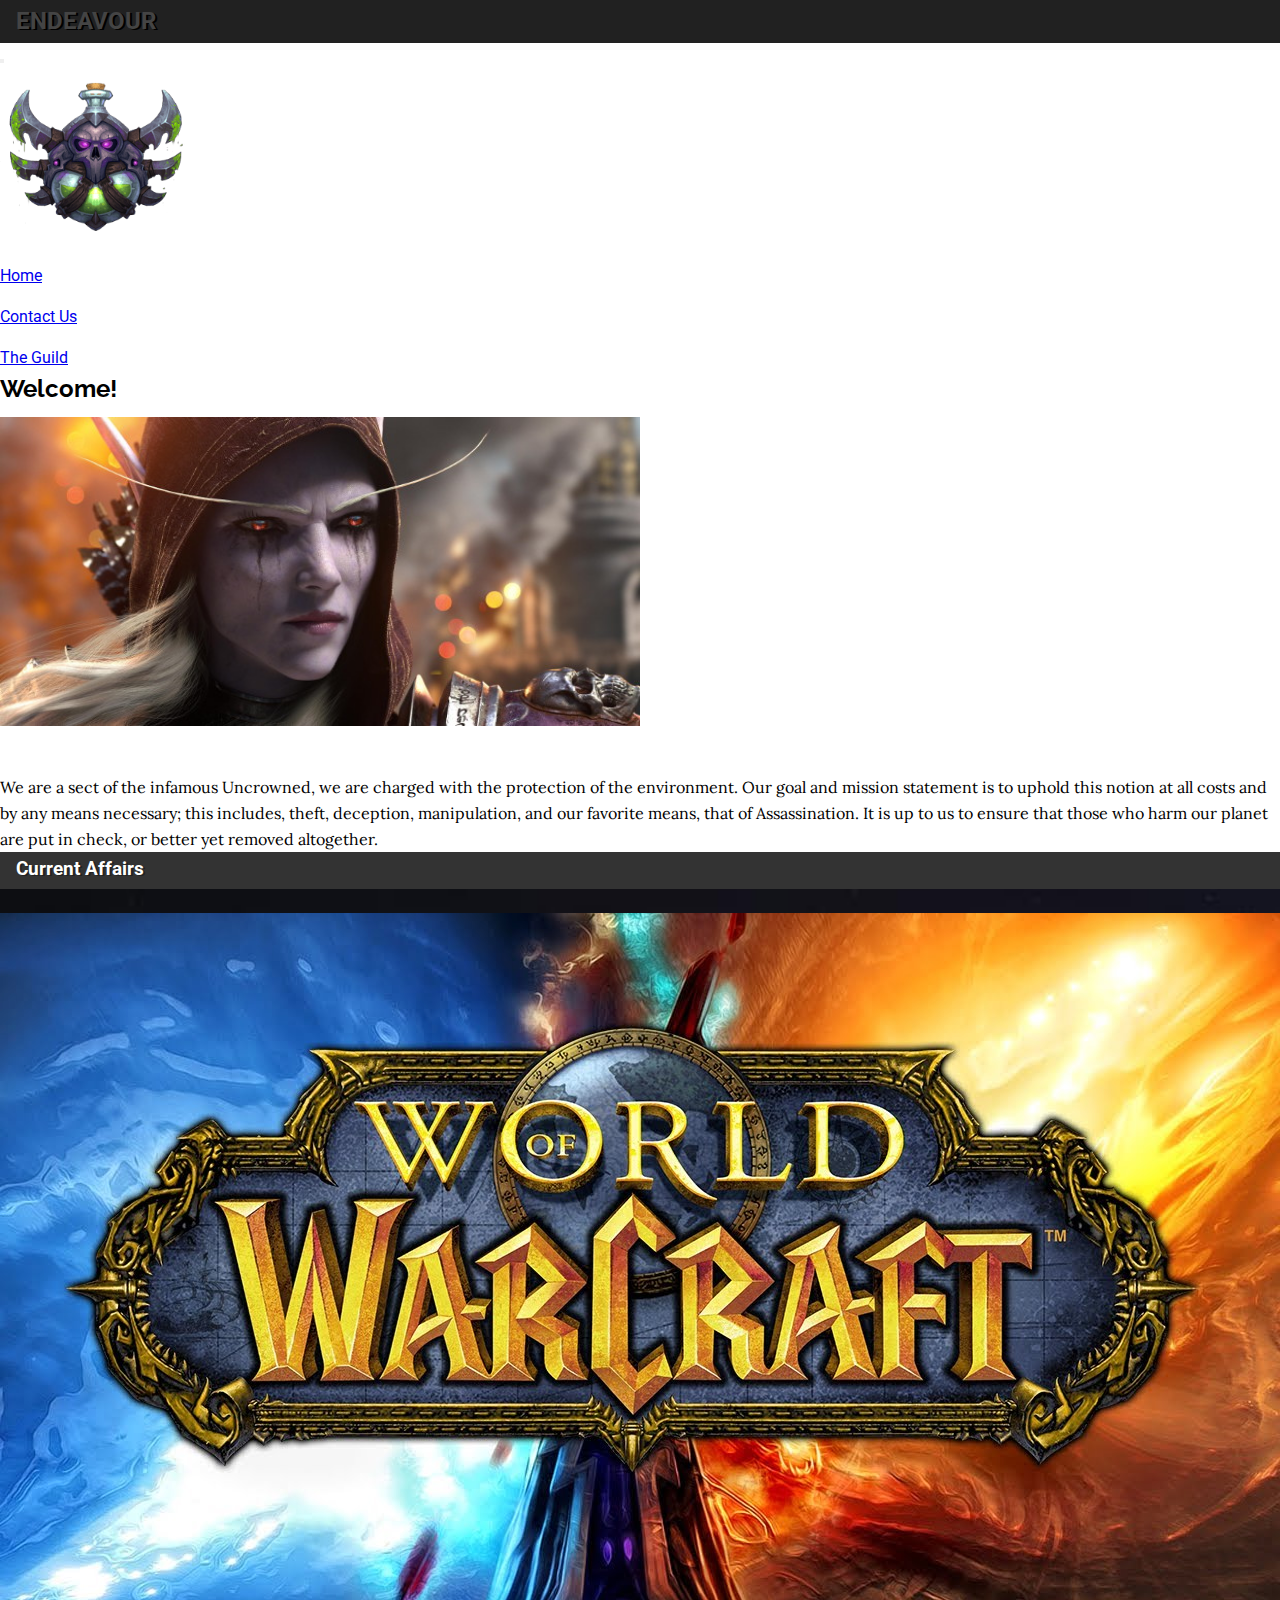
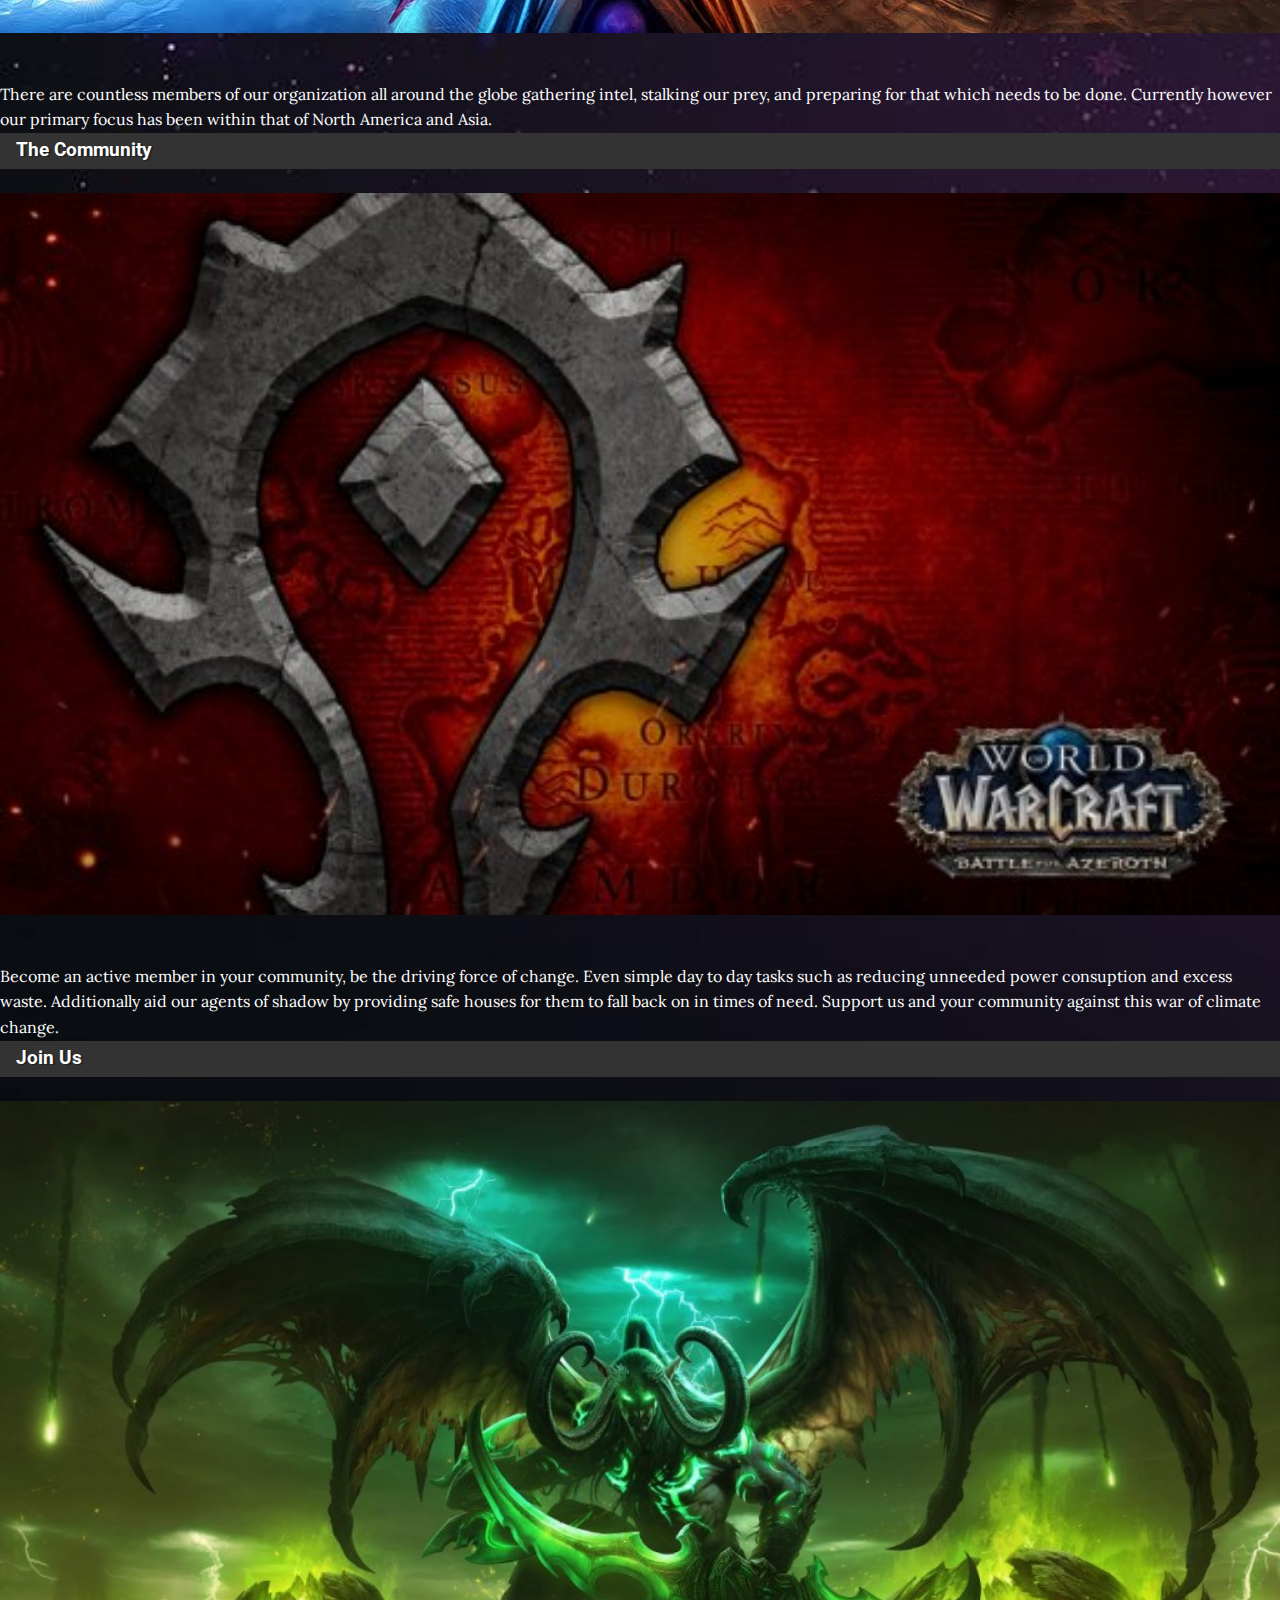
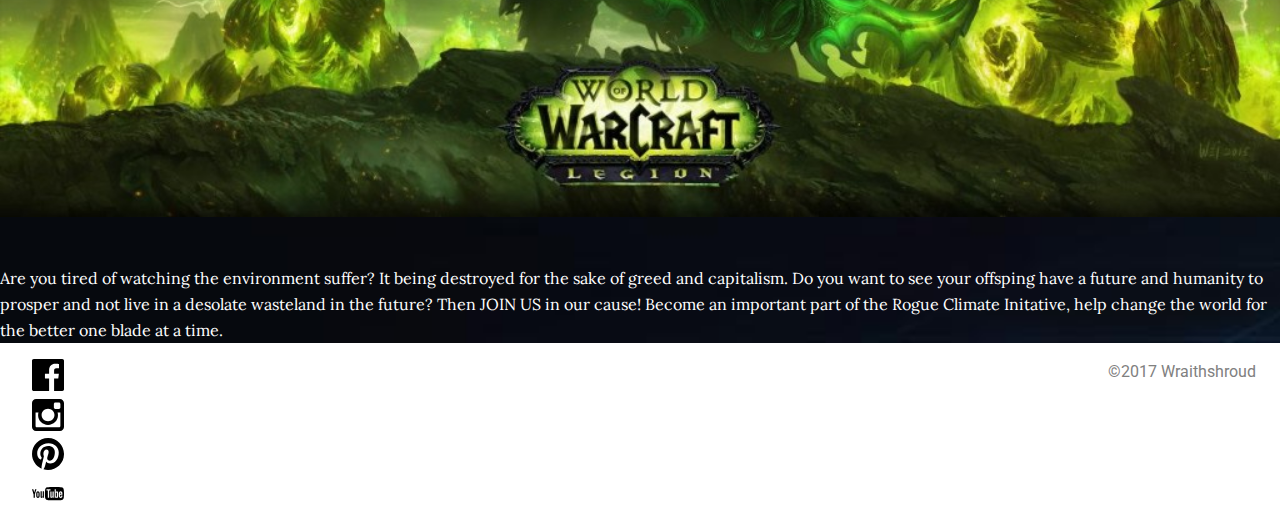
==== index.html @ b308b774 "commit" ====
<!DOCTYPE html>

<html lang="en">

<head>

    <meta charset="UTF-8">
    <meta name="viewport" content="width=device-width, initial-scale=1, shrink-to-fit=no">
    <title>Endevour</title>
    <link href="https://fonts.googleapis.com/css?family=Arimo|Lora|Raleway|Roboto" rel="stylesheet">
    <link rel="stylesheet" href="https://maxcdn.bootstrapcdn.com/bootstrap/4.0.0-beta.3/css/bootstrap.min.css" integrity="sha384-Zug+QiDoJOrZ5t4lssLdxGhVrurbmBWopoEl+M6BdEfwnCJZtKxi1KgxUyJq13dy" crossorigin="anonymous">
    <link rel="stylesheet" href="css/main.css">

</head>
    <div class="title-bar">
        <h2 class="page-title">ENDEAVOUR</h2>
    </div>
<body>

    <nav class="navbar navbar-expand-sm navbar-dark bg-dark sticky-top">

        <div class="navbar-header">
            <button class="navbar-toggler" type="button" data-toggle="collapse" data-target="#collapsemenu" aria-controls="collapsemenu" aria-expanded="false" aria-label="Toggle navigation">
             <span class="navbar-toggler-icon"></span>
         </button>
        </div>

        <div class="collapse navbar-collapse" id="collapsemenu">
            <ul class="navbar-nav mr-auto">
                <img id="logo-image" src="img/rogue_crest.png" alt="RogueEC logo">
                <a class="navbar-brand" href="#"></a>
                <li class="nav-item active">
                    <a class="nav-link" href="index.html">Home</a>
                </li>
                <li class="nav-item">
                    <a class="nav-link" href="contact.html">Contact Us</a>
                </li>
                <li class="nav-item">
                    <a class="nav-link" href="guild.html">The Guild</a>
                </li>
            </ul>
        </div>
    </nav>

    <div class="jumbotron">
        <div class="container">
            <h2 class="display-3">Welcome!</h2>
            <img id="title-bg" src="img/sylvanas.jpg" class="mainlogo" alt="logo">
            <p><br>We are a sect of the infamous Uncrowned, we are charged with the protection of the environment. Our goal and mission statement is to uphold this notion at all costs and by any means necessary; this includes, theft, deception, manipulation, and our favorite means, that of Assassination. It is up to us to ensure that those who harm our planet are put in check, or better yet removed altogether. </p>
        </div>
    </div>

    <div class="jumbotron" id="newsfeed">
        <div class="container">
            <div class="row">

                <div class="col-sm">
                    <h3 class="news-title">Current Affairs</h3>
                    <div class="container">
                        <img id="title-bg1" src="img/wow.jpg" class="images" alt="Daggers">
                    </div>
                    <p class="newsfeed"><br>There are countless members of our organization all around the globe gathering intel, stalking our prey, and preparing for that which needs to be done. Currently however our primary focus has been within that of North America and Asia.</p>
                </div>

                <div class="col-sm">
                    <h3 class="news-title">The Community</h3>
                    <div class="container">
                        <img id="title-bg1" src="img/bfah.jpg" class="images" alt="Rogue Hunting">
                    </div>
                    <p class="newsfeed"><br>Become an active member in your community, be the driving force of change. Even simple day to day tasks such as reducing unneeded power consuption and excess waste. Additionally aid our agents of shadow by providing safe houses for them to fall back on in times of need. Support us and your community against this war of climate change. </p>
                </div>

                <div class="col-sm">
                    <h3 class="news-title">Join Us</h3>
                    <div class="container">
                        <img id="title-bg1" src="img/wowlegion.jpg" class="images" alt="Rogue Hunting">
                    </div>
                    <p class="newsfeed"><br>Are you tired of watching the environment suffer? It being destroyed for the sake of greed and capitalism. Do you want to see your offsping have a future and humanity to prosper and not live in a desolate wasteland in the future? Then JOIN US in our cause! Become an important part of the Rogue Climate Initative, help change the world for the better one blade at a time. </p>
                </div>
                
            </div>
        </div>
    </div>

    <footer class="footer bg-dark">
        <div class="row" id="footer-row">
            <div id="facebook" class="social-media"><a href="https://www.facebook.com"><img src="img/social-facebook-md.svg" alt="Facebook"></a></div>
            <div id="instagram" class="social-media"><a href="https://www.instagram.com"><img src="img/social-instagram-md.svg" alt="Instagram"></a></div>
            <div id="pinterest" class="social-media"><a href="https://www.pinterest.com"><img src="img/social-pinterest-md.svg" alt="Pinterest"></a></div>
            <div id="youtube" class="social-media"><a href="https://www.youtube.com"><img src="img/social-youtube-md.svg" alt="Youtube"></a></div>
        </div>

        <p class="josh">&copy;<time datetime="2017">2017</time> Wraithshroud</p>

    </footer>

    <script src="https://code.jquery.com/jquery-3.2.1.slim.min.js" integrity="sha384-KJ3o2DKtIkvYIK3UENzmM7KCkRr/rE9/Qpg6aAZGJwFDMVNA/GpGFF93hXpG5KkN" crossorigin="anonymous"></script>
    <script src="https://cdnjs.cloudflare.com/ajax/libs/popper.js/1.12.9/umd/popper.min.js" integrity="sha384-ApNbgh9B+Y1QKtv3Rn7W3mgPxhU9K/ScQsAP7hUibX39j7fakFPskvXusvfa0b4Q" crossorigin="anonymous"></script>
    <script src="https://maxcdn.bootstrapcdn.com/bootstrap/4.0.0-beta.3/js/bootstrap.min.js" integrity="sha384-a5N7Y/aK3qNeh15eJKGWxsqtnX/wWdSZSKp+81YjTmS15nvnvxKHuzaWwXHDli+4" crossorigin="anonymous"></script>

</body>

</html>
---- css/main.css ----
@charset 'utf-8';

/**********************************
            DEFAULTS
**********************************/

* {
    margin: 0;
    padding: 0;
    box-sizing: border-box;
}

html,
body {
    height: 100%;
    font-size: 16px;
    line-height: 1.6;
    font-family: Oswald, Arial, Helvetica, sans-serif;
}
.title-bar {
    background-color: #212121;
    padding-top: .1rem;

}

.page-title {
    padding-left: 1rem;
    padding-bottom: .2rem;
    margin-bottom: 0rem;
    font-family: 'Roboto', sans-serif;
    text-shadow: 1.5px 1px black;
    color: #444;
}

.display-3 {
    font-family: 'Raleway', sans-serif;
}

p {
    padding-top: 1rem;
    font-family: 'Lora', serif;
}

main {
    padding-top: 2rem;
    height: 100%;
    padding-bottom: 5rem;
    background-image: url("../img/hots_bg.jpg");
    background-size: cover;
    background-repeat: no-repeat;
    background-size: 100% 100%;
    color: white;

}

/**********************************
            NAV MENU
**********************************/

#logo-image {
    width: 15%;
    height: 10%;
}

.nav-item {
    padding-top: 15px;
    font-family: 'Roboto', sans-serif;
}

#title-bg {
    height: 100%;
    width: 50%;
}

#daggers {
    width: 80%;
    text-align: center;
}

.mainlogo {
    padding-top: .5rem;
}

/**********************************
            CONTENT
**********************************/

#newsfeed {
    background-image: url("../img/hots_bg.jpg");
    background-size: cover;
    color: white;
}

#title-bg1 {
    height: 100%;
    width: 100%;
    text-align: center;
    padding-top: 1.5rem;
}

.news-title {
    font-family: 'Roboto', sans-serif;
    width: 100%;
    background-color: #333;
    color: white;
    padding-left: 1rem;
    padding-top: .2rem;
    padding-bottom: .2rem;
    text-shadow: 1.5px 1px #222;
}

.jumbotron {
    margin-bottom: 0;
}

.help {
    background-color: rgba(255, 255, 255, 0.8);
    padding-left: .8rem;
    padding-right: .8rem;
    padding-bottom: 1rem;
    margin-bottom: 3rem;
}
#contactTitle{
    margin-top: 4rem;
}
#contact {
    margin-top: 3rem;
    margin-bottom: 3rem;
}

#name{
    background-color: #333;
    border-color: #222;
}
#email {
    margin-left: .2rem;
    background-color: #333;
    border-color: #222;
    margin-bottom: 1rem;
}
#inquiries {
    background-color: #333;
    border-color: #222;
    margin-bottom: .5rem;
}

#button {
    padding-left: .2rem;
    padding-right: .2rem;
}

/**********************************
          CHARACTER PAGE
**********************************/

/*.guildlist {
    position: relative;
    height: 100%;
}*/
#guildlist {
    position: relative;
    height: 100%;
    background-image: url("../img/hots_bg.jpg");
    background-color: #000;
    background-size: cover;
    
}
#members{
    height: 100%;

}

.main {
    transform: translateX(-200%);
    width: 100%;
    height: auto;
    padding: 5.8rem  2rem 0;
    transition: transform 0.5s ease-out;
    position: absolute;
    top: 0;
    left: 0;
    right: 0;
}

.main.active {
    transform: translateX(0);
}

/*
#charPage {
    background-image: url("../img/hots_bg.jpg");
    background-color: #000;
    background-size: cover;
}
*/

.item-card {
    margin: 1rem 2rem;
    border: 1px solid #222;
    box-shadow: 2px 2px 2px #111;
    overflow: auto;
    background-color: #222;
}

.item-card img {
    float: left;
    margin-right: 1rem;
    padding: 0.5rem;
    width: auto;
    height: 9rem;
    border-right: 1px solid #333;
}

.item-title {
    font-size: 1.5rem;
    font-weight: 100;
    line-height: 2.4rem;
    padding-top: 1rem;
    padding-right: .5rem;
    color: #eee;
    cursor: pointer;
}

.item-title:hover {
    color: orange;
}

.item-desc {
    font-size: 0.8rem;
    font-weight: 100;
    line-height: 1.2rem;
    padding-right: 1rem;
    color: #888;
    height: 1.5rem;
    text-overflow: clip;
    overflow: hidden;
}

.back-btn {
    color: #fff;
    margin-right: 2rem;
}

.back-btn:hover {
    color: orange;
}
#list-page{
    margin-bottom: 10rem;
}
/**********************************
            FOOTER
**********************************/

footer {
    color: gray;
    padding-left: 1rem;
    padding-right: 1.5rem;
    padding-bottom: .5rem;
    width: 100%;
    text-align: right;
    position: relative;
 
}

#footer-row {
    float: left;
    padding-left: 1rem;
    padding-top: 1rem;
}

.social-media {
    margin-right: 1.5rem;
}

#instagram:hover,
#youtube:hover,
#pinterest:hover,
#facebook:hover {
    background-color: rgba(131, 222, 89, 0.8);
}

.josh {
    font-family: 'Roboto', sans-serif;
    
}

/**********************************
        MEDIA QUERIES
**********************************/
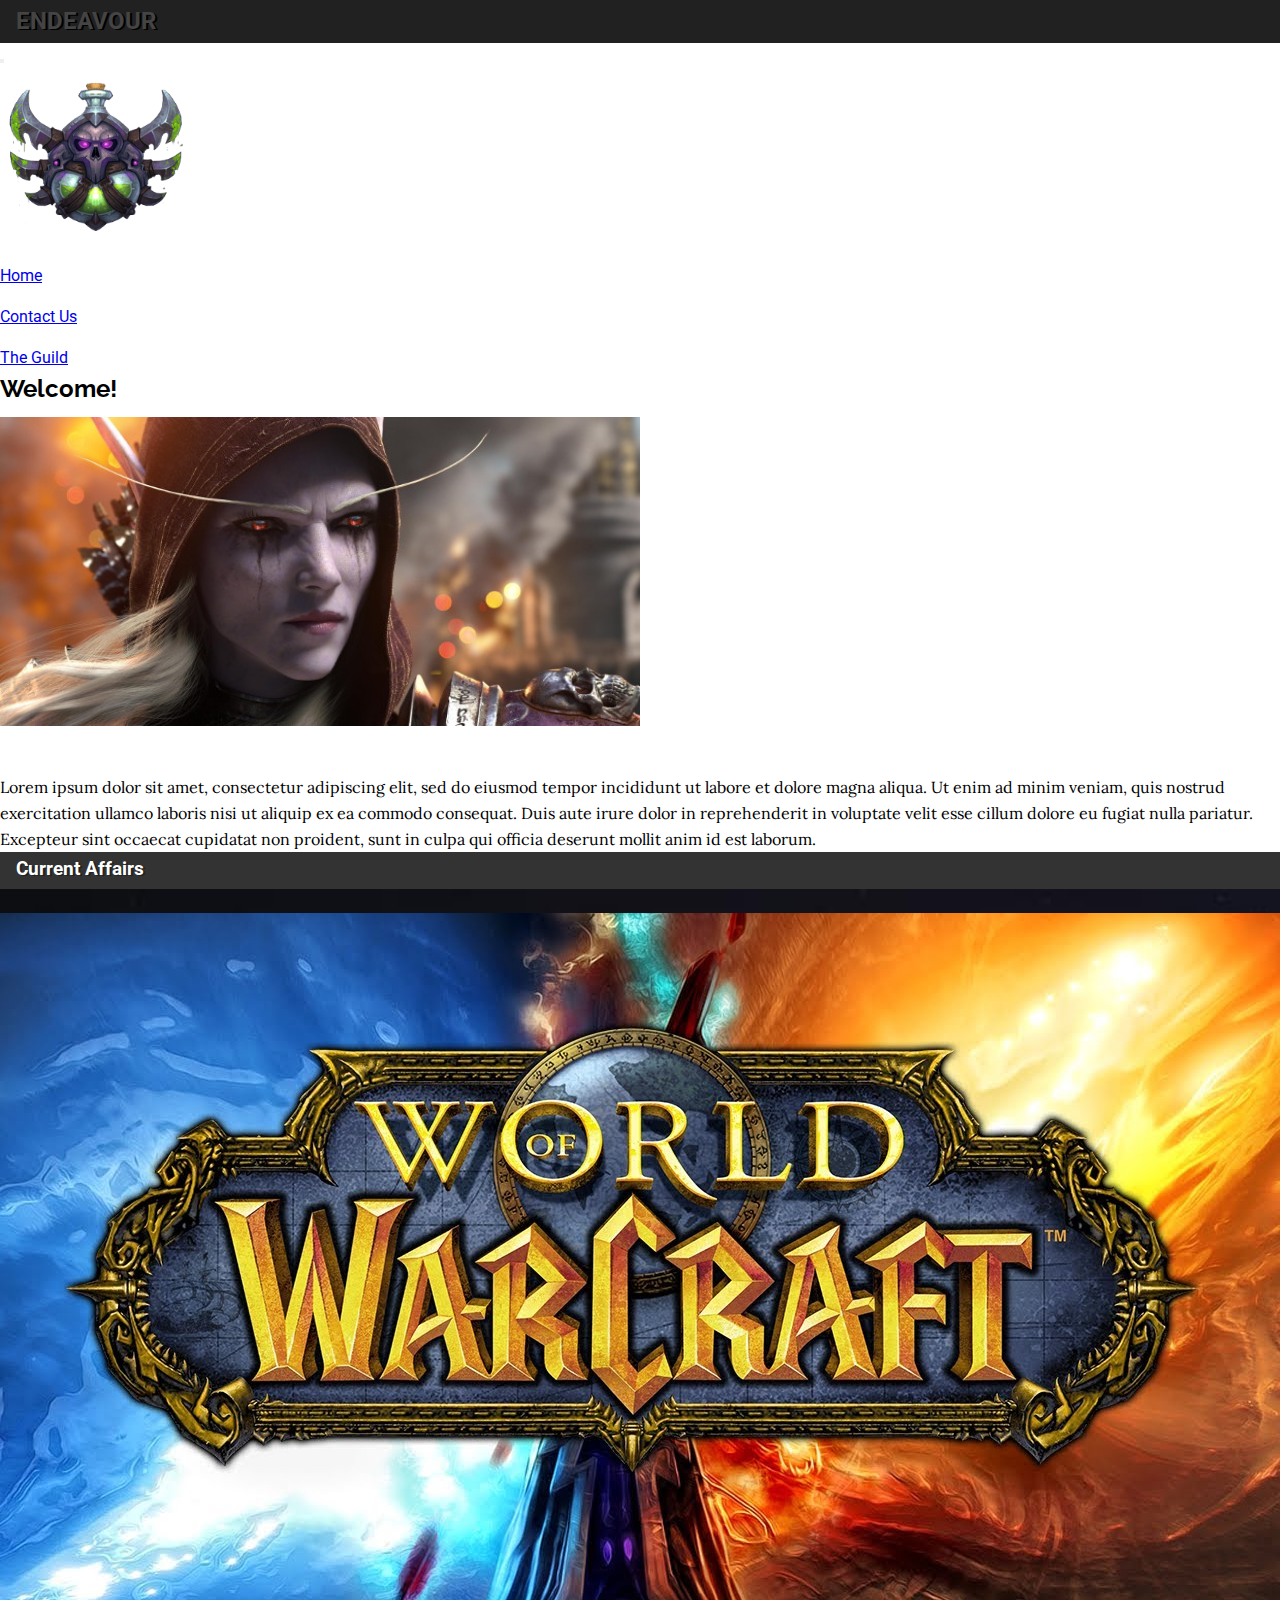
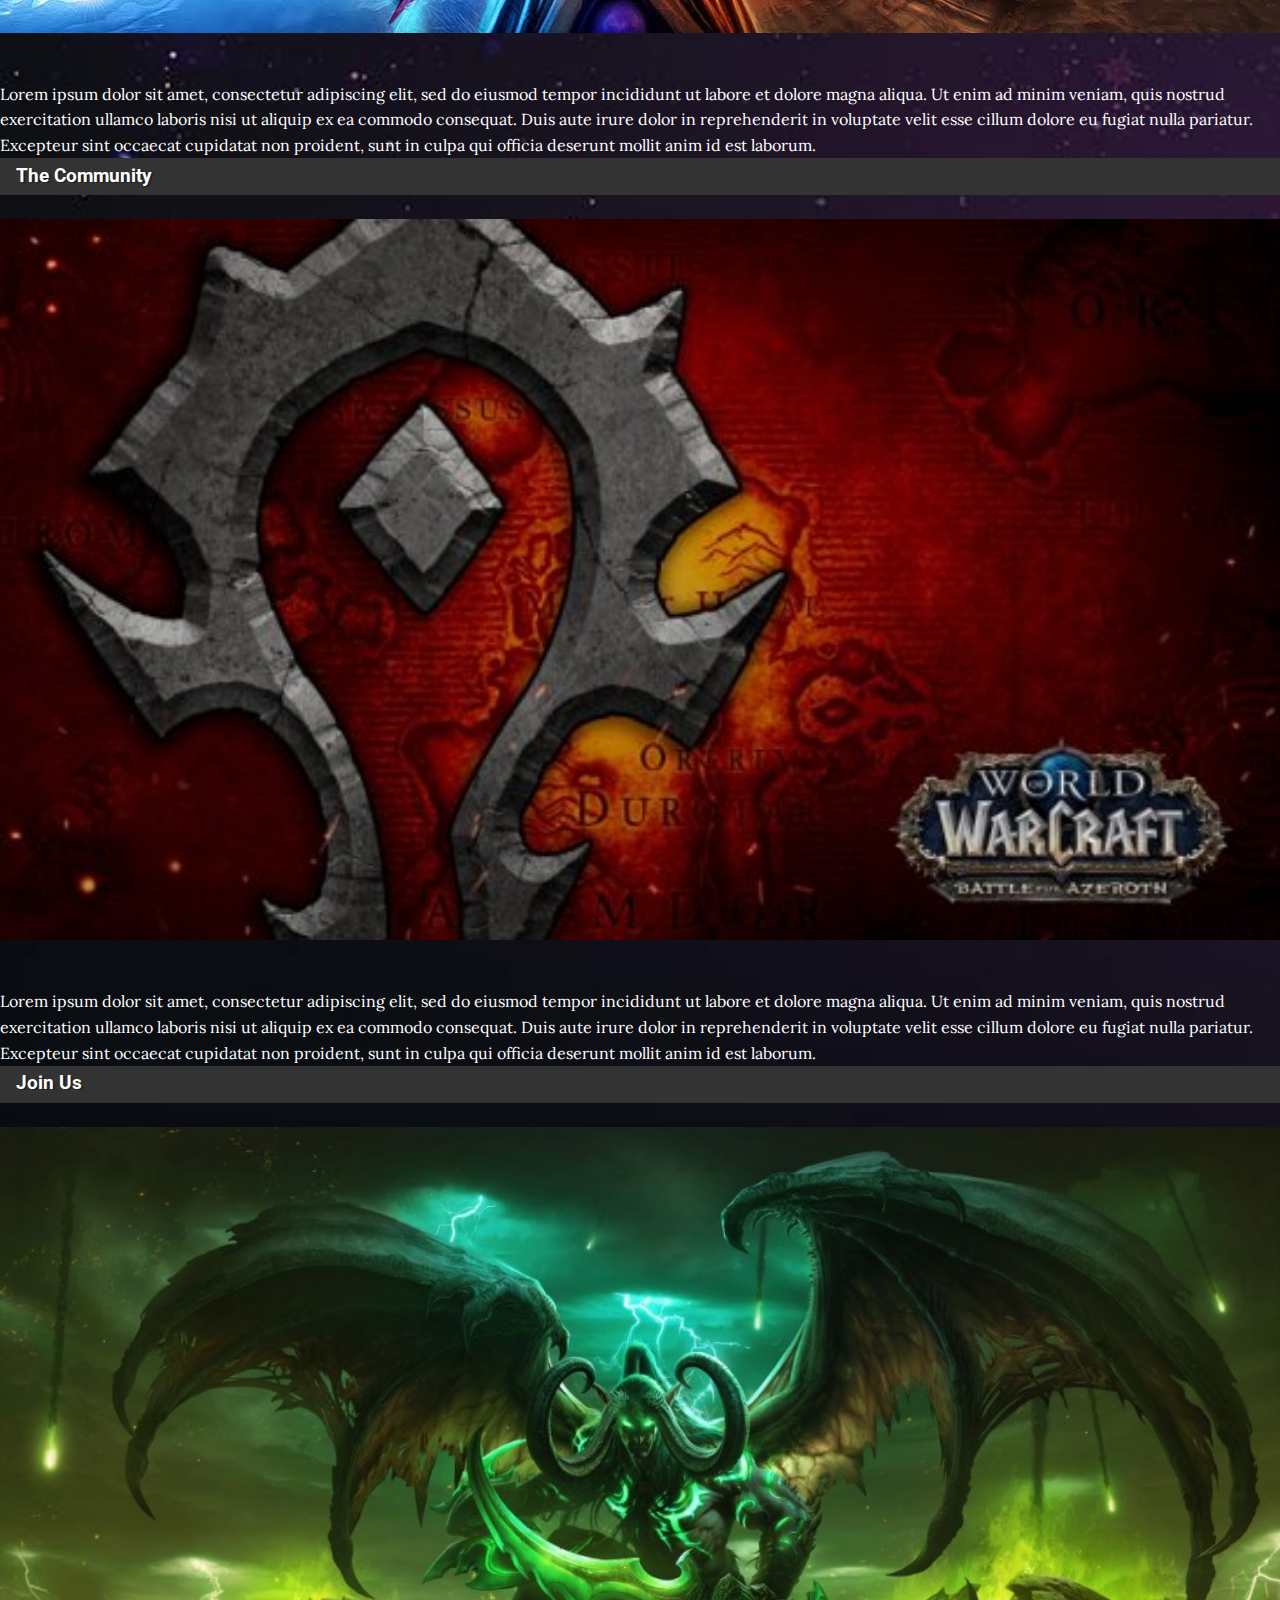
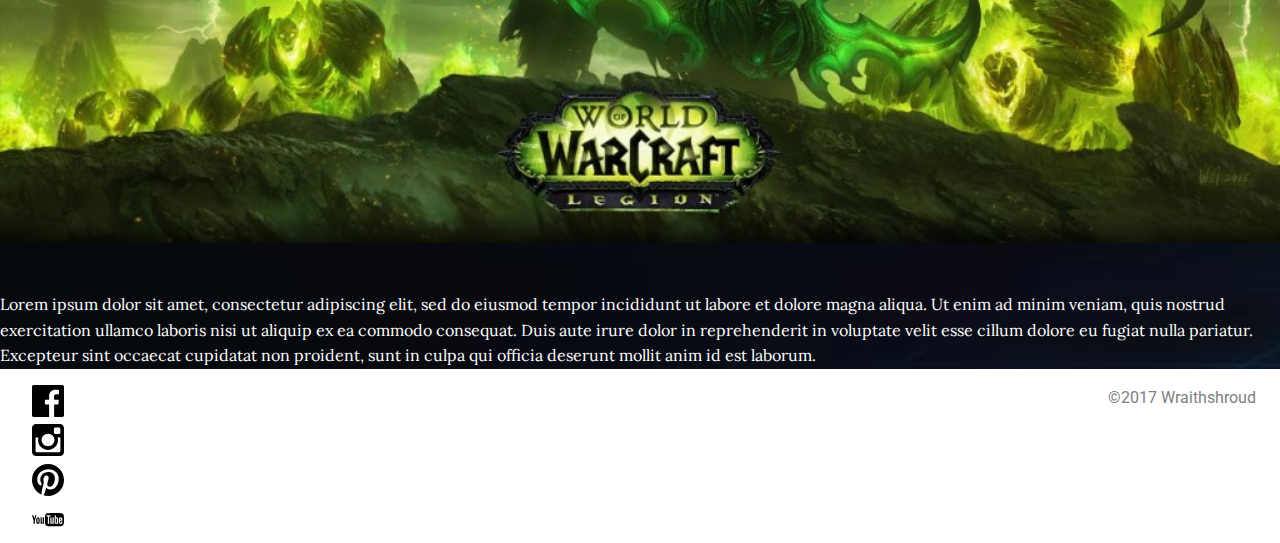
==== commit 3a7d7d8e: "commit" ====
--- a/index.html
+++ b/index.html
@@ -46,7 +46,7 @@
         <div class="container">
             <h2 class="display-3">Welcome!</h2>
             <img id="title-bg" src="img/sylvanas.jpg" class="mainlogo" alt="logo">
-            <p><br>We are a sect of the infamous Uncrowned, we are charged with the protection of the environment. Our goal and mission statement is to uphold this notion at all costs and by any means necessary; this includes, theft, deception, manipulation, and our favorite means, that of Assassination. It is up to us to ensure that those who harm our planet are put in check, or better yet removed altogether. </p>
+            <p><br>Lorem ipsum dolor sit amet, consectetur adipiscing elit, sed do eiusmod tempor incididunt ut labore et dolore magna aliqua. Ut enim ad minim veniam, quis nostrud exercitation ullamco laboris nisi ut aliquip ex ea commodo consequat. Duis aute irure dolor in reprehenderit in voluptate velit esse cillum dolore eu fugiat nulla pariatur. Excepteur sint occaecat cupidatat non proident, sunt in culpa qui officia deserunt mollit anim id est laborum. </p>
         </div>
     </div>
 
@@ -59,7 +59,7 @@
                     <div class="container">
                         <img id="title-bg1" src="img/wow.jpg" class="images" alt="Daggers">
                     </div>
-                    <p class="newsfeed"><br>There are countless members of our organization all around the globe gathering intel, stalking our prey, and preparing for that which needs to be done. Currently however our primary focus has been within that of North America and Asia.</p>
+                    <p class="newsfeed"><br>Lorem ipsum dolor sit amet, consectetur adipiscing elit, sed do eiusmod tempor incididunt ut labore et dolore magna aliqua. Ut enim ad minim veniam, quis nostrud exercitation ullamco laboris nisi ut aliquip ex ea commodo consequat. Duis aute irure dolor in reprehenderit in voluptate velit esse cillum dolore eu fugiat nulla pariatur. Excepteur sint occaecat cupidatat non proident, sunt in culpa qui officia deserunt mollit anim id est laborum.</p>
                 </div>
 
                 <div class="col-sm">
@@ -67,7 +67,7 @@
                     <div class="container">
                         <img id="title-bg1" src="img/bfah.jpg" class="images" alt="Rogue Hunting">
                     </div>
-                    <p class="newsfeed"><br>Become an active member in your community, be the driving force of change. Even simple day to day tasks such as reducing unneeded power consuption and excess waste. Additionally aid our agents of shadow by providing safe houses for them to fall back on in times of need. Support us and your community against this war of climate change. </p>
+                    <p class="newsfeed"><br>Lorem ipsum dolor sit amet, consectetur adipiscing elit, sed do eiusmod tempor incididunt ut labore et dolore magna aliqua. Ut enim ad minim veniam, quis nostrud exercitation ullamco laboris nisi ut aliquip ex ea commodo consequat. Duis aute irure dolor in reprehenderit in voluptate velit esse cillum dolore eu fugiat nulla pariatur. Excepteur sint occaecat cupidatat non proident, sunt in culpa qui officia deserunt mollit anim id est laborum. </p>
                 </div>
 
                 <div class="col-sm">
@@ -75,7 +75,7 @@
                     <div class="container">
                         <img id="title-bg1" src="img/wowlegion.jpg" class="images" alt="Rogue Hunting">
                     </div>
-                    <p class="newsfeed"><br>Are you tired of watching the environment suffer? It being destroyed for the sake of greed and capitalism. Do you want to see your offsping have a future and humanity to prosper and not live in a desolate wasteland in the future? Then JOIN US in our cause! Become an important part of the Rogue Climate Initative, help change the world for the better one blade at a time. </p>
+                    <p class="newsfeed"><br>Lorem ipsum dolor sit amet, consectetur adipiscing elit, sed do eiusmod tempor incididunt ut labore et dolore magna aliqua. Ut enim ad minim veniam, quis nostrud exercitation ullamco laboris nisi ut aliquip ex ea commodo consequat. Duis aute irure dolor in reprehenderit in voluptate velit esse cillum dolore eu fugiat nulla pariatur. Excepteur sint occaecat cupidatat non proident, sunt in culpa qui officia deserunt mollit anim id est laborum. </p>
                 </div>
                 
             </div>
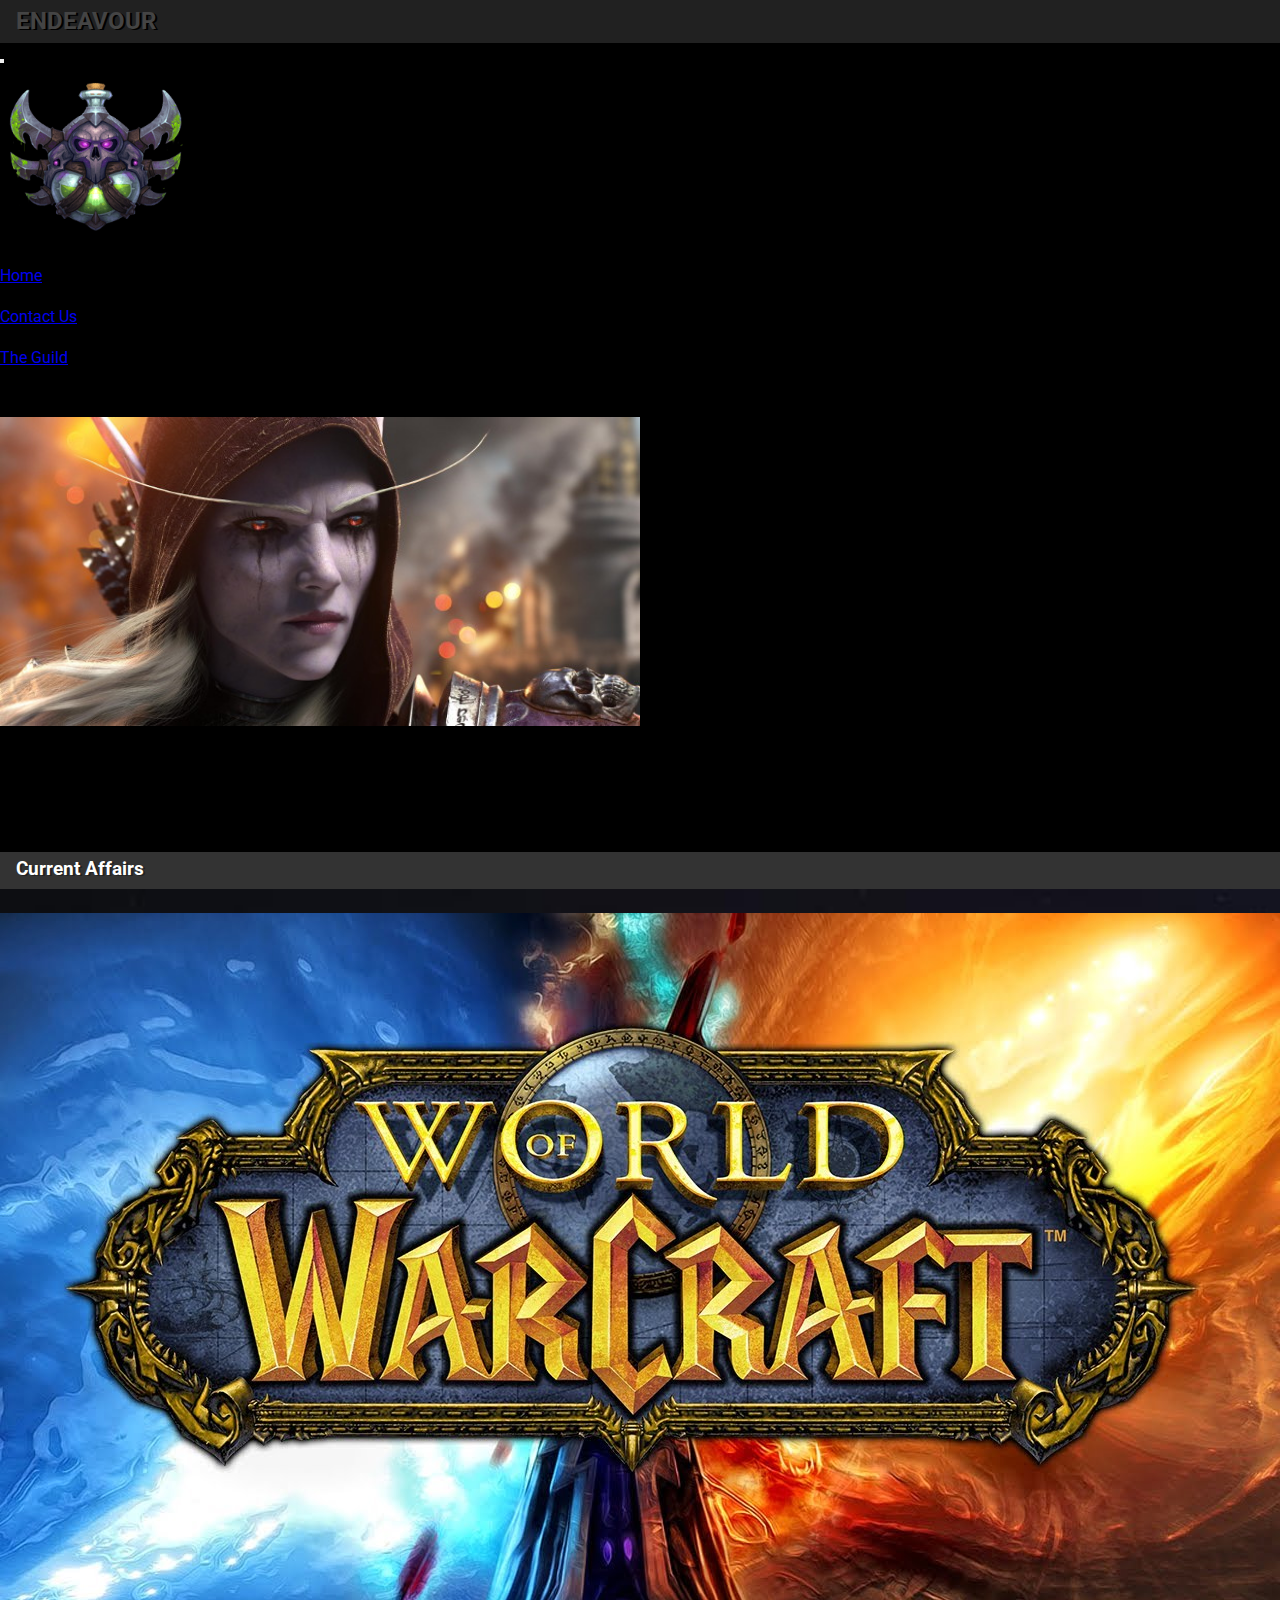
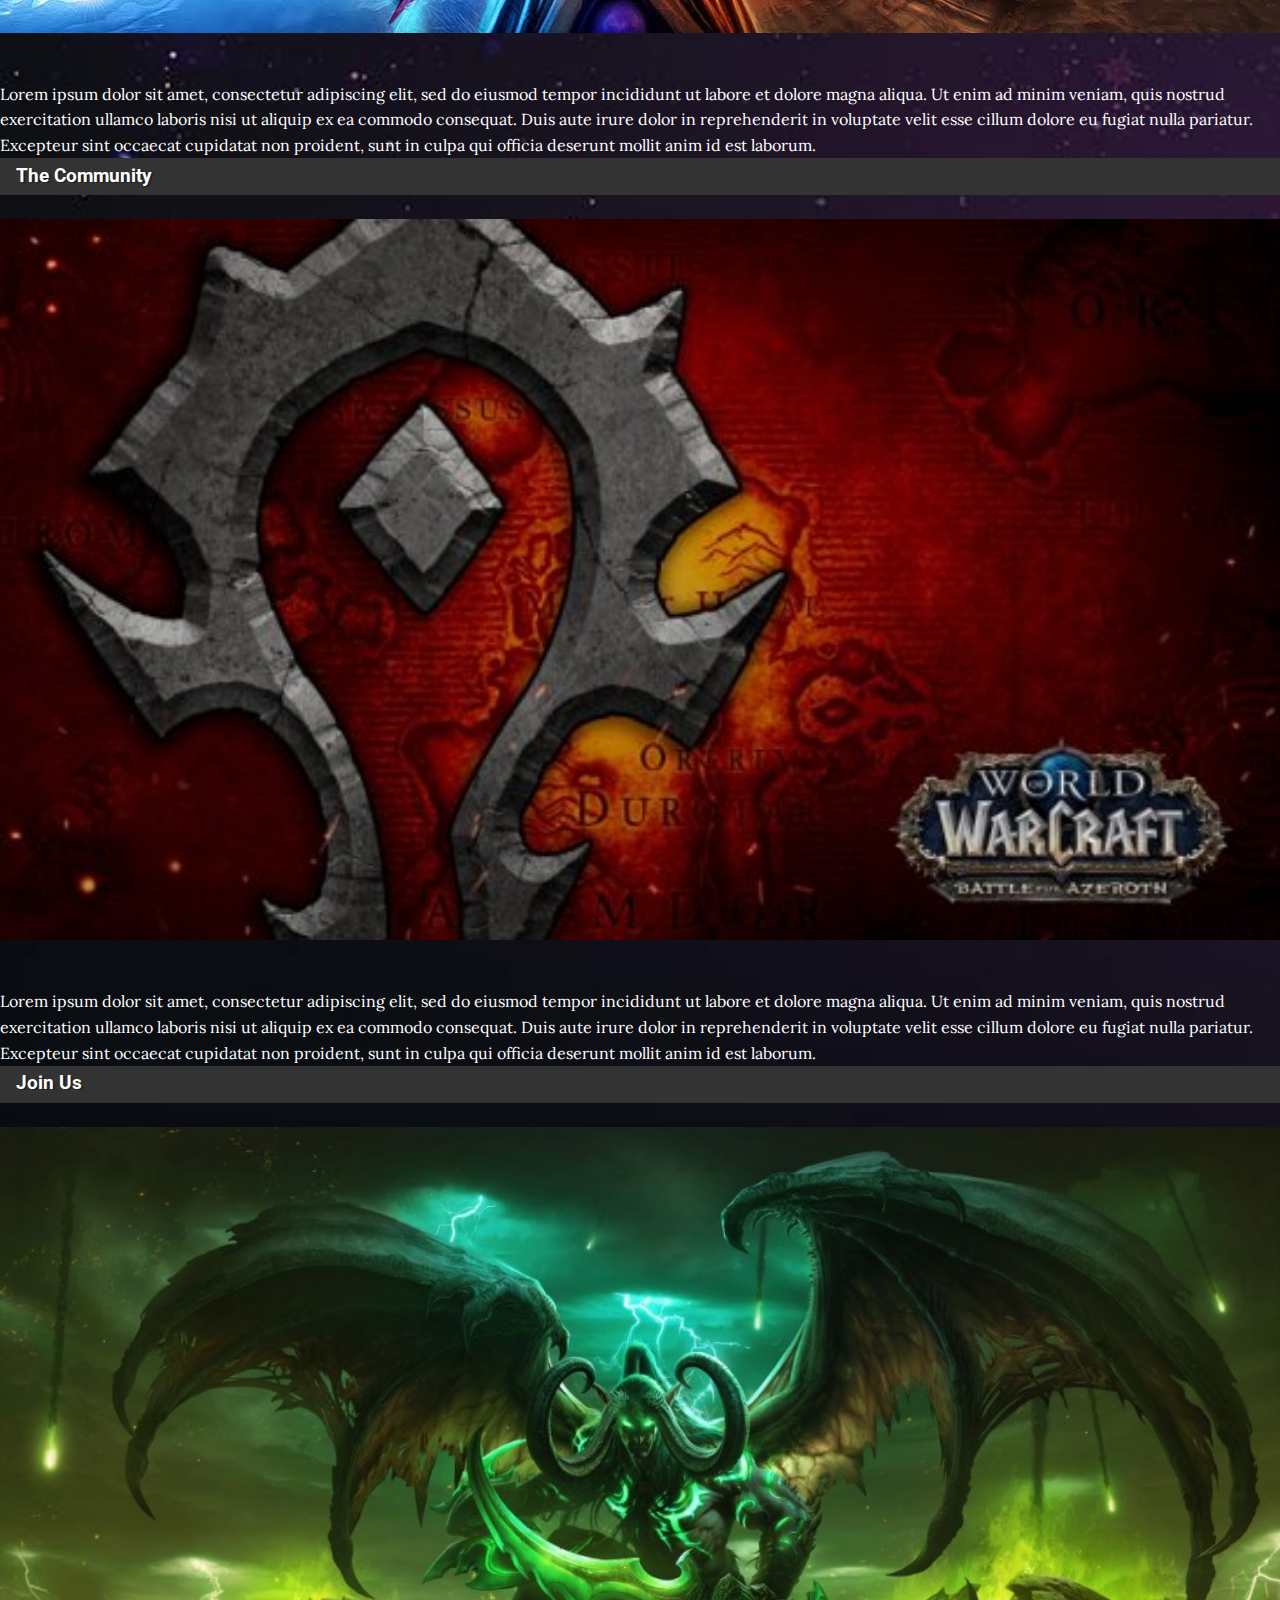
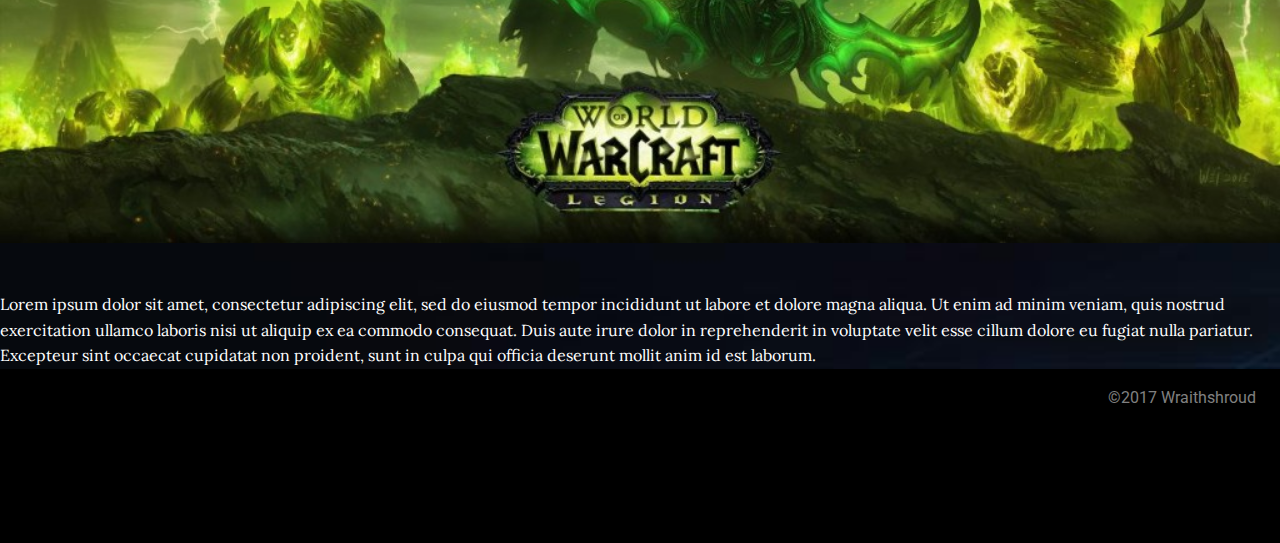
==== commit 7bb213a3: "commit" ====
--- a/index.html
+++ b/index.html
@@ -6,7 +6,7 @@
 
     <meta charset="UTF-8">
     <meta name="viewport" content="width=device-width, initial-scale=1, shrink-to-fit=no">
-    <title>Endevour</title>
+    <title>Endeavour</title>
     <link href="https://fonts.googleapis.com/css?family=Arimo|Lora|Raleway|Roboto" rel="stylesheet">
     <link rel="stylesheet" href="https://maxcdn.bootstrapcdn.com/bootstrap/4.0.0-beta.3/css/bootstrap.min.css" integrity="sha384-Zug+QiDoJOrZ5t4lssLdxGhVrurbmBWopoEl+M6BdEfwnCJZtKxi1KgxUyJq13dy" crossorigin="anonymous">
     <link rel="stylesheet" href="css/main.css">
--- a/css/main.css
+++ b/css/main.css
@@ -17,6 +17,9 @@
     line-height: 1.6;
     font-family: Oswald, Arial, Helvetica, sans-serif;
 }
+body{
+    background-color: #000;
+}
 .title-bar {
     background-color: #212121;
     padding-top: .1rem;
@@ -45,9 +48,6 @@
     padding-top: 2rem;
     height: 100%;
     padding-bottom: 5rem;
-    background-image: url("../img/hots_bg.jpg");
-    background-size: cover;
-    background-repeat: no-repeat;
     background-size: 100% 100%;
     color: white;
 
@@ -148,6 +148,16 @@
     padding-left: .2rem;
     padding-right: .2rem;
 }
+#contact-page{
+    padding-top: 2rem;
+    height: 100%;
+    padding-bottom: 5rem;
+    background-image: url("../img/hots_bg.jpg");
+    background-size: cover;
+    background-repeat: no-repeat;
+    background-size: 100% 100%;
+    color: white;
+}
 
 /**********************************
           CHARACTER PAGE
@@ -160,7 +170,6 @@
 #guildlist {
     position: relative;
     height: 100%;
-    background-image: url("../img/hots_bg.jpg");
     background-color: #000;
     background-size: cover;
     
@@ -186,13 +195,7 @@
     transform: translateX(0);
 }
 
-/*
-#charPage {
-    background-image: url("../img/hots_bg.jpg");
-    background-color: #000;
-    background-size: cover;
-}
-*/
+
 
 .item-card {
     margin: 1rem 2rem;
@@ -247,6 +250,11 @@
 #list-page{
     margin-bottom: 10rem;
 }
+#charlist{
+    background-color: #000;
+    height: 100%;
+    padding-bottom: 7rem;
+}
 /**********************************
             FOOTER
 **********************************/
@@ -258,7 +266,8 @@
     padding-bottom: .5rem;
     width: 100%;
     text-align: right;
-    position: relative;
+}
+#footer-guild{
  
 }
 
